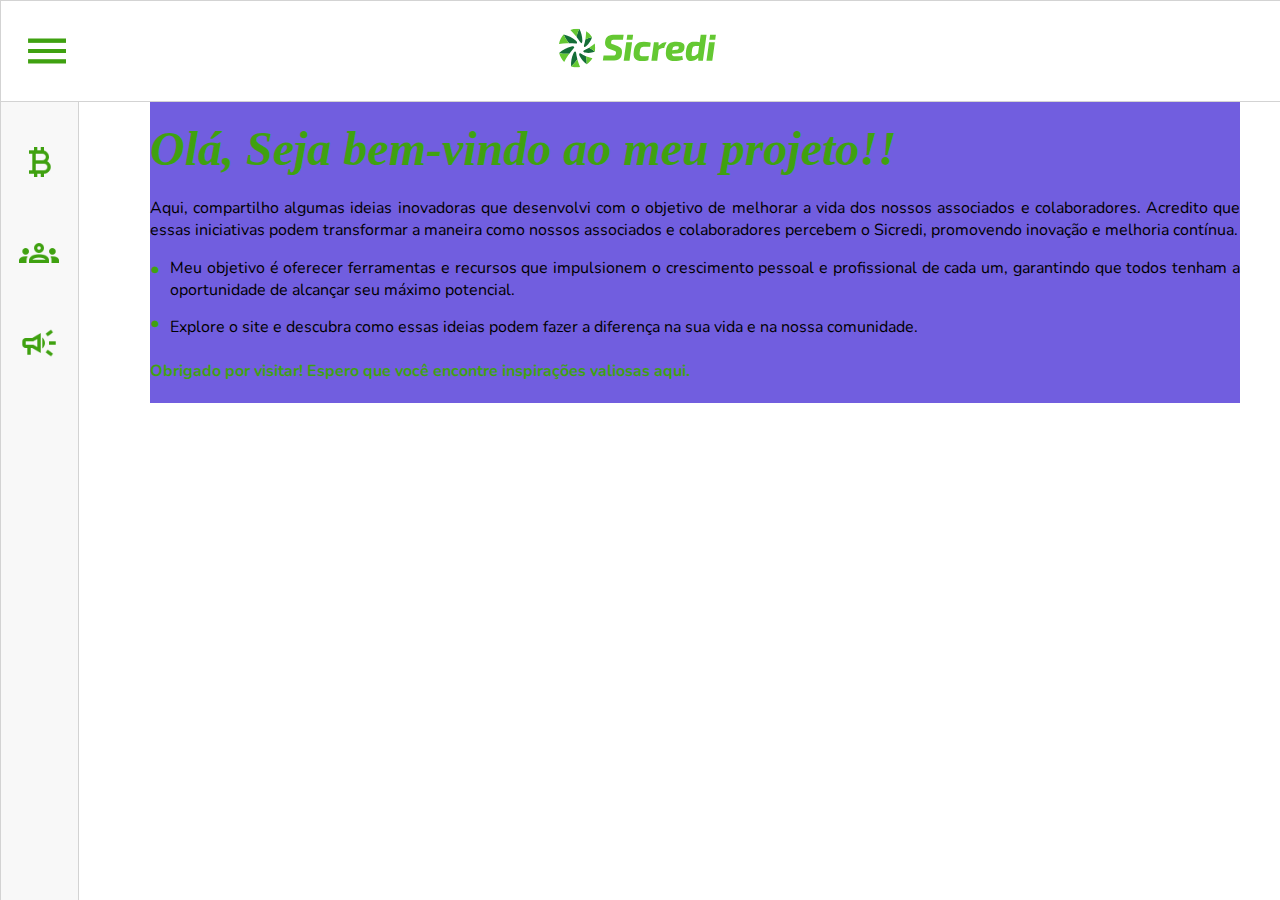
==== projetos/index.html @ 54a8a5e2 "Primeira Versão" ====
<!DOCTYPE html>
<html lang="pt-BR">
<head>
    <meta charset="UTF-8">
    <meta name="viewport" content="width=device-width, initial-scale=1.0">
    <link rel="stylesheet" href="home.css">
    <title>Sicredi - Fundo Tech</title>
    <link href="https://fonts.googleapis.com/css2?family=Nunito:wght@300;400;600;700&display=swap" rel="stylesheet">
    <script defer src="global.js"></script>
</head>
<body>
<header>
    <div class="menu_hearder">
        <img src="img/icon.menu.png" alt="">
    </div>
    <div class="icon_sicredi">
        <svg version="1.1" id="Layer_1" xmlns="http://www.w3.org/2000/svg" xmlns:xlink="http://www.w3.org/1999/xlink" x="0px" y="0px"
        width="157px" height="38.717px" viewBox="0 0 157 38.717" enable-background="new 0 0 157 38.717" xml:space="preserve">
        <g>
            <path fill="#146E37" d="M23.374,12.07c-0.008,1.588-0.42,2.388-0.931,2.447c-0.334,0.04-0.72-0.237-1.07-0.812
                c-1.146-1.882-2.4-3.677-3.732-5.438c0-0.003,0.002-0.007,0.003-0.011c0.517-2.779,1.344-5.613,2.759-8.078
                C22.173,3.746,23.395,8.102,23.374,12.07 M16.729,11.978c1.251,1.121,1.594,2.017,1.314,2.504c-0.183,0.32-0.64,0.471-1.309,0.392
                c-2.243-0.264-4.48-0.367-6.744-0.384c-0.002-0.003-0.005-0.007-0.007-0.01c-2.138-2.543-4.071-5.409-5.313-8.502
                C8.905,6.981,13.489,9.076,16.729,11.978 M12.457,17.778c1.672-0.353,2.586-0.062,2.791,0.49c0.135,0.361-0.032,0.846-0.506,1.363
                c-1.565,1.708-3,3.503-4.377,5.372h-0.013c-3.371,0.249-6.877,0.11-10.167-0.711C3.537,21.324,8.08,18.701,12.457,17.778
                M14.367,24.932c0.731-1.556,1.512-2.141,2.049-1.978c0.353,0.106,0.612,0.533,0.707,1.219c0.301,2.166,0.736,4.289,1.267,6.415
                c-0.002,0.002-0.005,0.006-0.007,0.01c-1.833,2.603-3.801,5.107-6.269,7.146C11.821,33.538,12.584,28.727,14.367,24.932
                M20.699,27.486c-0.651-1.425-0.602-2.39-0.161-2.725c0.29-0.218,0.75-0.176,1.288,0.141c1.639,0.968,3.328,1.871,5.099,2.59
                c0,0.002,0.001,0.006,0.002,0.01c0.637,2.661,1.007,5.453,0.844,8.193C24.823,33.763,22.147,30.655,20.699,27.486 M26.275,23.978
                c-1.349-0.299-1.994-0.903-1.952-1.452c0.027-0.361,0.341-0.707,0.893-0.952c1.695-0.752,3.369-1.58,4.945-2.57
                c0.002,0.002,0.006,0.003,0.008,0.004c2.088,1.066,4.095,2.419,5.708,4.133C32.944,24.283,29.312,24.649,26.275,23.978
                M27.379,17.361c-1.068,0.935-1.89,1.093-2.25,0.713c-0.236-0.249-0.283-0.729-0.104-1.35c0.566-1.971,1.007-3.96,1.372-5.983
                c0.003,0,0.007-0.002,0.01-0.003c2.151-1.008,4.313-1.932,6.702-2.182C31.98,11.781,29.934,15.127,27.379,17.361"/>
            <path fill="#64C832" d="M20.402,0.179c-1.415,2.464-2.242,5.298-2.759,8.077c-0.001,0.004-0.002,0.007-0.003,0.011
                c-0.355-0.462-0.826-1.018-1.234-1.525c-1.545-1.923-3.252-3.725-4.98-5.492C14.262,0.112,17.377-0.261,20.402,0.179 M0,15.256
                c2.644-0.323,5.3-0.618,7.931-0.708c0.68-0.023,1.451-0.058,2.06-0.059c-0.003-0.003-0.005-0.007-0.008-0.01
                c-2.137-2.543-4.07-5.408-5.313-8.501C2.313,8.583,0.702,11.817,0,15.256 M5.208,33.334c1.244-2.266,2.553-4.512,3.987-6.628
                c0.381-0.562,0.809-1.207,1.168-1.704c-0.004,0.001-0.008,0.001-0.012,0.001c-3.37,0.249-6.876,0.11-10.165-0.71
                C1.028,27.684,2.753,30.841,5.208,33.334 M21.077,38.449c-0.8-2.018-1.568-4.048-2.179-6.095c-0.17-0.569-0.369-1.231-0.509-1.767
                c-0.002,0.004-0.005,0.006-0.007,0.01c-1.833,2.603-3.801,5.107-6.269,7.146C15.093,38.615,17.988,39.026,21.077,38.449
                M33.446,29.634c-1.719-0.435-3.431-0.929-5.076-1.576c-0.468-0.187-1.013-0.382-1.446-0.565c0,0.002,0.001,0.006,0.002,0.01
                c0.637,2.661,1.007,5.453,0.844,8.191C30.086,34.128,32.028,32.04,33.446,29.634 M35.751,14.974
                c-1.38,1.134-2.799,2.234-4.299,3.195c-0.418,0.269-0.895,0.593-1.292,0.834c0.002,0.002,0.005,0.003,0.008,0.004
                c2.088,1.066,4.094,2.418,5.708,4.131C36.26,20.307,36.229,17.791,35.751,14.974 M27.219,2.685
                c-0.126,2.121-0.279,4.246-0.566,6.321c-0.077,0.563-0.166,1.219-0.254,1.736c0.003-0.001,0.006-0.003,0.009-0.004
                c2.152-1.007,4.312-1.931,6.701-2.182C31.607,6.194,29.596,4.166,27.219,2.685"/>
            <path fill="#64C832" d="M147.643,6.108l-3.665,25.883h-4.664v-2.893c-2.311,2.209-4.71,3.327-7.143,3.327
                c-1.708,0-2.97-0.494-3.859-1.508c-1.373-1.566-1.775-4.331-1.231-8.455c1.074-7.729,3.958-9.28,8.266-9.28
                c1.702,0,3.651,0.153,5.385,0.409l1.061-7.484H147.643z M137.583,17.446c-3.248,0-3.941,0.413-4.583,5.157
                c-0.329,2.432-0.425,3.947,0.057,4.498c0.2,0.229,0.538,0.324,1.052,0.303c1.775-0.035,3.185-0.972,5.005-2.581l1.028-7.376
                H137.583z M84.896,13.183c-3.31,0-5.575,0.688-7.128,2.163c-1.535,1.458-2.442,3.687-2.941,7.224
                c-0.5,3.517-0.073,5.996,1.305,7.582c1.327,1.529,3.581,2.274,6.888,2.274c1.625,0,4.013-0.148,6.164-0.855l0.151-0.05l0.606-4.324
                l-0.387,0.064c-1.495,0.214-3.378,0.322-5.596,0.322c-1.533,0-2.297-0.188-2.723-0.672c-0.529-0.599-0.628-1.764-0.344-4.023
                c0.51-4.188,1.811-4.865,4.728-4.865c1.182,0,5.596,0.077,5.596,0.077l0.574-4.103C91.786,13.998,89.314,13.183,84.896,13.183
                M124.582,15.215c0.888,1.025,1.187,2.462,0.911,4.395c-0.569,3.896-3.301,4.864-7.525,5.162l-5.021,0.379
                c0.135,2.11,1.235,2.506,3.307,2.506c1.786,0,6.091-0.21,6.794-0.39l0.283-0.072l0.033,0.29c0.174,1.529,0.683,3.218,0.688,3.236
                l0.066,0.219l-0.212,0.089c-2.285,0.961-5.886,1.397-8.267,1.397c-3.373,0-5.694-0.767-7.093-2.34
                c-1.426-1.604-1.916-4.107-1.498-7.655c0.838-6.915,3.508-9.248,10.577-9.248C121.12,13.183,123.395,13.847,124.582,15.215
                M117.131,21.124c1.705-0.137,2.497-0.47,2.695-2.087c0.048-0.563-0.009-0.907-0.19-1.104c-0.266-0.29-0.894-0.349-1.822-0.349
                c-0.171,0-0.354,0.002-0.547,0.006c-2.74,0-3.417,0.935-3.954,3.898L117.131,21.124z M107.695,13.688h-1.129
                c-2.142,0-4.239,1.061-6.943,3.531v-3.531h-4.628l-2.561,18.303h5.858l1.419-10.527c0.738-0.939,2.79-2.048,4.315-2.048h1.25
                l0.044-0.199c0.005-0.024,0.533-2.376,2.15-5.145L107.695,13.688z M46.204,12.858c-0.49,3.777,0.83,6.01,4.416,7.468l4.735,1.885
                c1.503,0.55,1.835,0.83,1.642,2.317c-0.292,1.919-1.039,2.433-4.35,2.433h-8.043l-0.715,5.025h8.994
                c7.007,0,9.359-1.651,10.07-7.068c0.438-3.419-0.154-5.874-4.457-7.541l-4.476-1.705c-1.734-0.647-2.054-0.907-1.824-2.425
                c0.265-1.691,0.889-2.058,2.188-2.148h9.599l0.716-5.026h-8.568C50.297,6.072,46.989,7.153,46.204,12.858 M64.74,31.991h5.82
                l2.563-18.303h-5.82L64.74,31.991z M73.485,11.098l0.703-5.026h-5.82l-0.703,5.026H73.485z M147.543,31.991h5.82l2.563-18.303
                h-5.821L147.543,31.991z M156.29,11.098l0.703-5.026h-5.82l-0.703,5.026H156.29z"/>
        </g>
    </svg>
    </div>
</header>
<div class="menu_contracted">
    <div class="imagem_icon_menu" onclick="redirecionar('tech-fund.html')"><img src="img/icon.fund.tech.png" alt=""></div>
    <div class="imagem_icon_menu"><img src="img/icon.networking.png" alt=""></div>
    <div class="imagem_icon_menu"><img src="img/icon.promo.png" alt=""></div>
</div>
<div class="base">
    <div class="introducao">
        <h1>Olá, Seja bem-vindo ao meu projeto!!</h1>
        <p>
            Aqui, compartilho algumas ideias inovadoras que desenvolvi com o objetivo de melhorar a vida dos nossos associados e colaboradores. Acredito que essas iniciativas podem transformar a maneira como nossos associados e colaboradores percebem o Sicredi, promovendo inovação e melhoria contínua.
        </p>
        <ul>
            <li>
                Meu objetivo é oferecer ferramentas e recursos que impulsionem o crescimento pessoal e profissional de cada um, garantindo que todos tenham a oportunidade de alcançar seu máximo potencial.
            </li>
            <li>
                Explore o site e descubra como essas ideias podem fazer a diferença na sua vida e na nossa comunidade.
            </li>
        </ul>
        <h4>
            Obrigado por visitar! Espero que você encontre inspirações valiosas aqui.
        </h4>
    </div>
</div>



</body>
</html>
---- projetos/home.css ----
:root {
    --verde_principal: #3FA110;
}

body {
    padding: 0;
    margin: 0;
    display: flex;
    flex-direction: column;
    font-family: 'Nunito', sans-serif;
}

header {
    position: fixed;
    width: 100%;
    height: 60px;
    padding: 20px;
    border: 1px solid #d3d3d3;
    background-color: white;
}
main {
    display: flex;
    flex-direction: row;
}

/*Hearder*/
.icon_sicredi {
    position: absolute;
    top: 50%;
    left: 50%;
    transform: translate(-65%, -50%);
}

.menu_hearder {
    height: 50px;
    position: absolute;
    top: 50%;
    left: 2%;
    border-radius: 5px;
    transform: translate(-10%, -50%);
    cursor: pointer;
    transition: 0.6s ease-in-out;
}
.menu_hearder:hover {
    background-color: #9c9c9cad;
}
.menu_hearder img {
    height: 100%;
}
/*FIM Hearder*/

/*Menu ao lado*/
.menu_contracted {
    margin-top: 101px;
    position: fixed;
    height: 100%;
    width: 6%;
    min-width: 60px;
    border: 1px solid #d3d3d3;
    position: fixed;
    background-color: #f8f8f8;
    display: flex;
    flex-direction: column;
    align-items: center;
    gap: 30px;
    padding-top: 30px;
    z-index: 1;
}

.menu_contracted img {
    width: 40px;
}


.imagem_icon_menu {
    display: flex;
    justify-content: center;
    align-items: center;
    padding: 0.8vw;
    cursor: pointer;
    border-radius: 5px;
    transition: 0.6s ease-in-out;
}
.imagem_icon_menu:hover {
    background-color: #9c9c9cad;
}
/*FIM Menu ao lado*/
.introducao ul {
    list-style-type: none; /* Remove os marcadores padrão */
    padding: 0;
}

.introducao li {
    position: relative; /* Necessário para posicionar o pseudo-elemento */
    padding-left: 20px; /* Espaço para o novo marcador */
    margin-bottom: 15px; /* Espaço entre os itens da lista */
}

.introducao h4 {
    color: var(--verde_principal);
}

/* Smartphones */
@media (max-width: 600px) {
    .base {
        margin-left: 85px;
        margin-right: 20px;
        margin-top: 101px;
        height: 100%;
        text-align: justify;
    }    

    .introducao h1 {
        font-size: 1.8rem;
        color: var(--verde_principal);
        font-weight: bold;
        font-style: italic !important;
        font-family: 'Exo 2' !important;
        line-height: 2rem !important;
    }
}
  
  /* Tablets em modo retrato */
@media (min-width: 601px) and (max-width: 768px) {
    .base {
        margin-left: 90px;
        margin-right: 30px;
        background-color: rgb(217, 223, 140);
        margin-top: 101px;
        height: 100%;
        text-align: justify;
    }    
    
    .introducao h1 {
        font-size: 2rem;
        color: var(--verde_principal);
        font-weight: bold;
        font-style: italic !important;
        font-family: 'Exo 2' !important;
        line-height: 2rem !important;
    }

    .introducao li::before {
        content: '•'; 
        position: absolute; 
        top: 18%; /* Alinha verticalmente ao centro */
        transform: translateY(-50%); /* Ajuste fino para centralização */
        left: 0;
        color: var(--verde_principal); 
        font-size: 1.2em; 
    }
}
  
  /* Tablets em modo paisagem */
@media (min-width: 769px) and (max-width: 1024px) {
    .base {
        margin-left: 100px;
        margin-right: 30px;
        background-color: rgb(150, 216, 137);
        margin-top: 101px;
        height: 100%;
        text-align: justify;
    }    

    .introducao h1 {
        font-size: 2.5rem;
        color: var(--verde_principal);
        font-weight: bold;
        font-style: italic !important;
        font-family: 'Exo 2' !important;
        line-height: 2rem !important;
    }

    .introducao li::before {
        content: '•'; 
        position: absolute; 
        top: 25%; /* Alinha verticalmente ao centro */
        transform: translateY(-50%); /* Ajuste fino para centralização */
        left: 0;
        color: var(--verde_principal); 
        font-size: 1.2em; 
    }
}
  
  /* Desktops */
@media (min-width: 1025px) and (max-width: 1200px) {
    .base {
        margin-left: 110px;
        margin-right: 40px;
        background-color: rgb(111, 173, 184);
        margin-top: 101px;
        height: 100%;
        text-align: justify;
    }   

    .introducao h1 {
        font-size: 2.5rem;
        color: var(--verde_principal);
        font-weight: bold;
        font-style: italic !important;
        font-family: 'Exo 2' !important;
        line-height: 2rem !important;
    }

    .introducao li::before {
        content: '•'; 
        position: absolute; 
        top: 23%; /* Alinha verticalmente ao centro */
        transform: translateY(-50%); /* Ajuste fino para centralização */
        left: 0;
        color: var(--verde_principal); 
        font-size: 1.2em; 
    } 
}
  
  /* Desktops grandes */
@media (min-width: 1201px) {
    .base {
        margin-left: 150px;
        margin-right: 40px;
        background-color: rgb(113, 94, 223);
        margin-top: 101px;
        height: 100%;
        text-align: justify;
    }
    .introducao h1 {
        font-size: 3rem;
        color: var(--verde_principal);
        font-weight: bold;
        font-style: italic !important;
        font-family: 'Exo 2' !important;
        line-height: 2rem !important;
    }

    .introducao li::before {
        content: '•'; 
        position: absolute; 
        top: 25%; /* Alinha verticalmente ao centro */
        transform: translateY(-45%); /* Ajuste fino para centralização */
        left: 0;
        color: var(--verde_principal); 
        font-size: 1.2em; 
    }
}
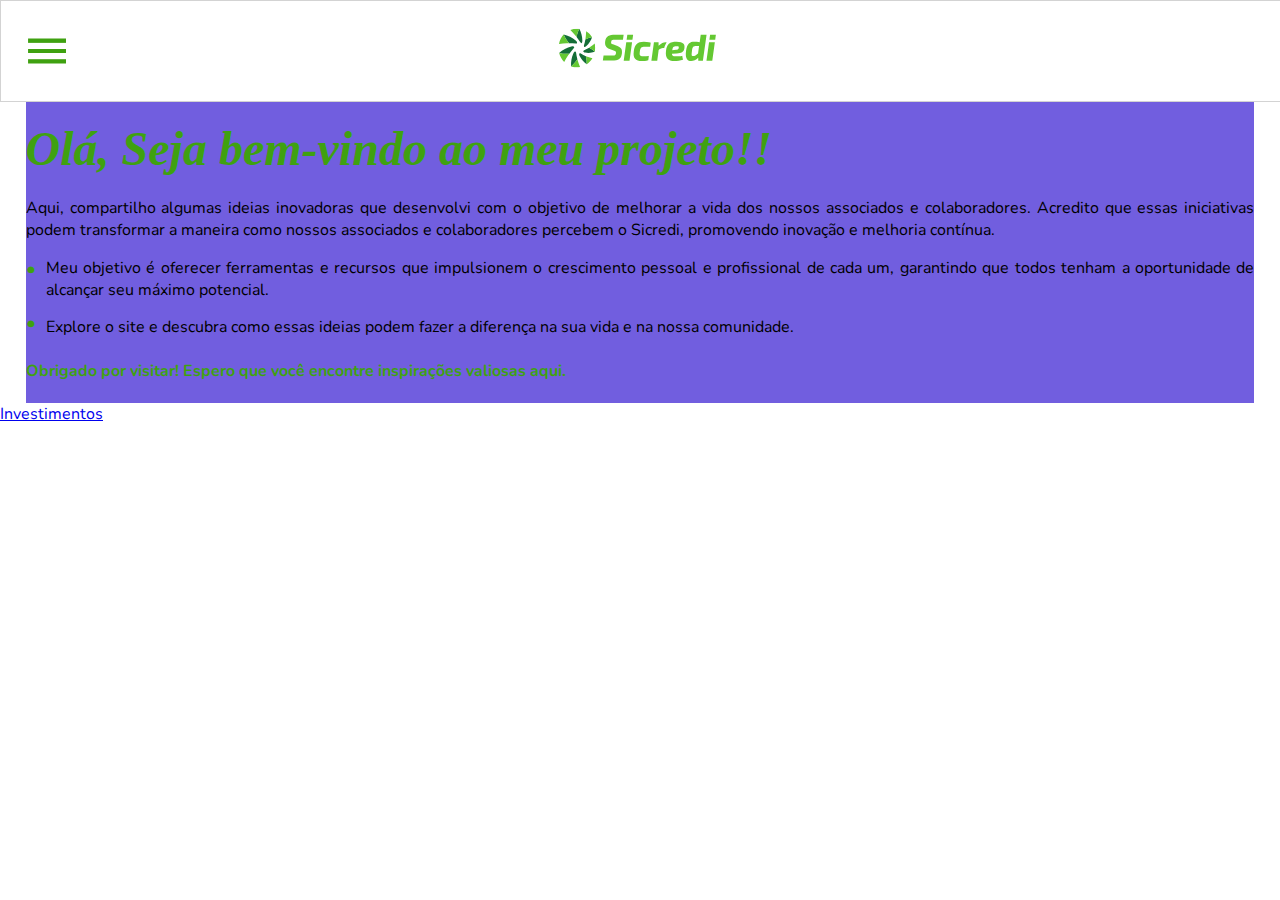
==== commit 84e30734: "cripto finalizadas" ====
--- a/projetos/index.html
+++ b/projetos/index.html
@@ -4,7 +4,8 @@
     <meta charset="UTF-8">
     <meta name="viewport" content="width=device-width, initial-scale=1.0">
     <link rel="stylesheet" href="home.css">
-    <title>Sicredi - Fundo Tech</title>
+    <link rel="stylesheet" href="animation.css">
+    <title>Sicredi</title>
     <link href="https://fonts.googleapis.com/css2?family=Nunito:wght@300;400;600;700&display=swap" rel="stylesheet">
     <script defer src="global.js"></script>
 </head>
@@ -93,7 +94,7 @@
         </h4>
     </div>
 </div>
-
+<a href="tech-fund.html">Investimentos</a>
 
 
 </body>
--- a/projetos/home.css
+++ b/projetos/home.css
@@ -17,6 +17,7 @@
     padding: 20px;
     border: 1px solid #d3d3d3;
     background-color: white;
+    z-index: 1000;
 }
 main {
     display: flex;
@@ -65,6 +66,7 @@
     gap: 30px;
     padding-top: 30px;
     z-index: 1;
+    display: none;
 }
 
 .menu_contracted img {
@@ -103,15 +105,19 @@
 /* Smartphones */
 @media (max-width: 600px) {
     .base {
-        margin-left: 85px;
-        margin-right: 20px;
-        margin-top: 101px;
-        height: 100%;
-        text-align: justify;
+        margin-left: 4%;
+        margin-right: 4%;
+        margin-top: 101px;
+        height: 100%;
+        text-align: justify;
+        background-color: #db3434;
     }    
 
-    .introducao h1 {
-        font-size: 1.8rem;
+    .menu_contracted {
+        display: none;
+    }
+    .introducao h1 {
+        font-size: 2.2rem;
         color: var(--verde_principal);
         font-weight: bold;
         font-style: italic !important;
@@ -123,16 +129,18 @@
   /* Tablets em modo retrato */
 @media (min-width: 601px) and (max-width: 768px) {
     .base {
-        margin-left: 90px;
-        margin-right: 30px;
+        margin-left: 3%;
+        margin-right: 3%;
         background-color: rgb(217, 223, 140);
         margin-top: 101px;
         height: 100%;
         text-align: justify;
     }    
-    
-    .introducao h1 {
-        font-size: 2rem;
+    .menu_contracted {
+        display: none;
+    }
+    .introducao h1 {
+        font-size: 2.2rem;
         color: var(--verde_principal);
         font-weight: bold;
         font-style: italic !important;
@@ -154,14 +162,17 @@
   /* Tablets em modo paisagem */
 @media (min-width: 769px) and (max-width: 1024px) {
     .base {
-        margin-left: 100px;
-        margin-right: 30px;
+        margin-left: 2.5%;
+        margin-right: 2.5%;
         background-color: rgb(150, 216, 137);
         margin-top: 101px;
         height: 100%;
         text-align: justify;
     }    
 
+    .menu_contracted {
+        display: none;
+    }
     .introducao h1 {
         font-size: 2.5rem;
         color: var(--verde_principal);
@@ -185,14 +196,13 @@
   /* Desktops */
 @media (min-width: 1025px) and (max-width: 1200px) {
     .base {
-        margin-left: 110px;
-        margin-right: 40px;
+        margin-left: 2%;
+        margin-right: 2%;
         background-color: rgb(111, 173, 184);
         margin-top: 101px;
         height: 100%;
         text-align: justify;
     }   
-
     .introducao h1 {
         font-size: 2.5rem;
         color: var(--verde_principal);
@@ -216,8 +226,8 @@
   /* Desktops grandes */
 @media (min-width: 1201px) {
     .base {
-        margin-left: 150px;
-        margin-right: 40px;
+        margin-left: 2%;
+        margin-right: 2%;
         background-color: rgb(113, 94, 223);
         margin-top: 101px;
         height: 100%;
